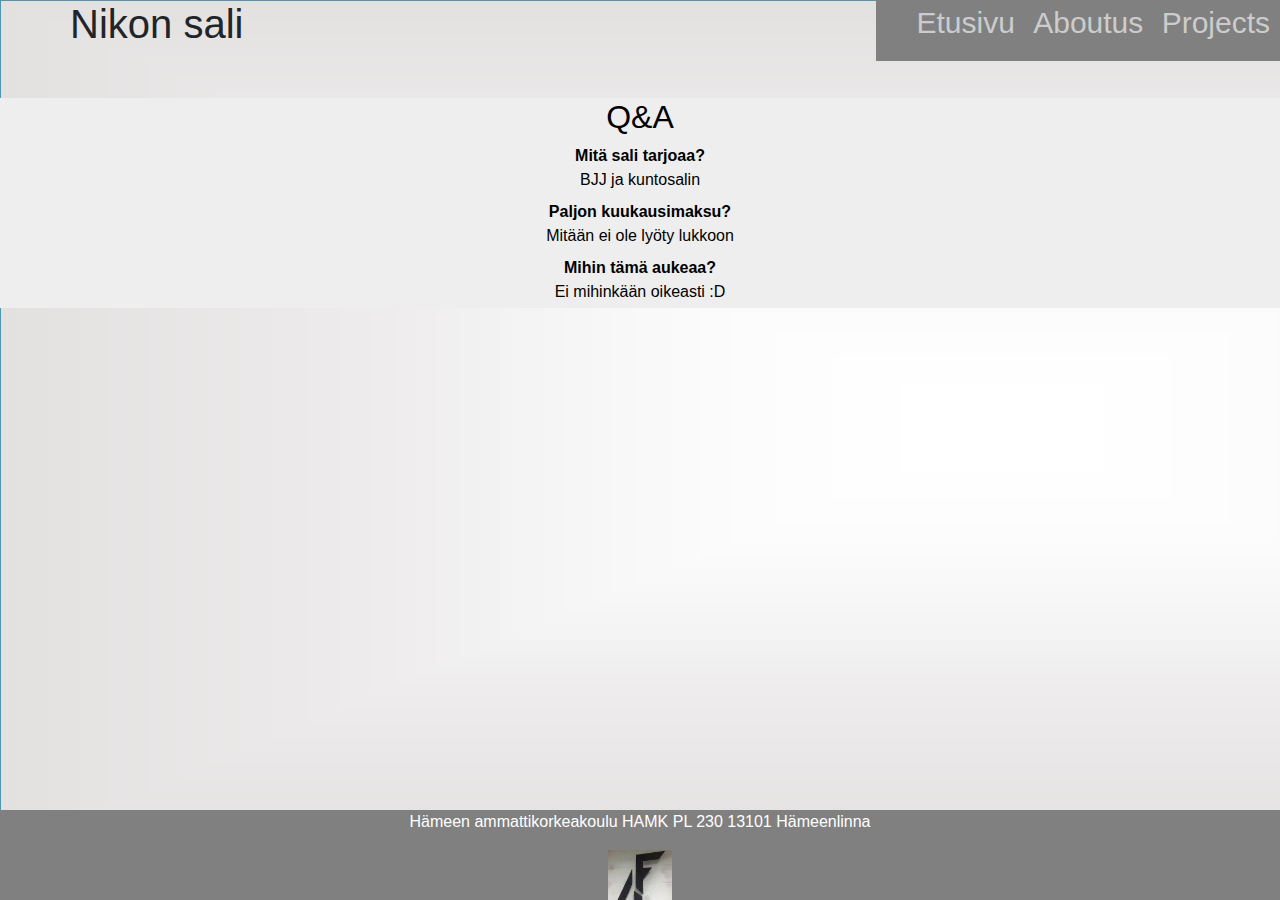
==== aboutus.html @ 1bd1410c "Update" ====
<!DOCTYPE html>
    <html lang="fin">
        <head>
            <meta charset="utf-8">
            <title>Nikon sali</title>
            <body style="background-image: url('images/tausta.png');">
            <meta name="description" content="Tämä sivu on minun uudelle salille tehty esimerkki">
            <!--tässä linkitetään css filu-->
            <link rel="stylesheet" href="css/style.css"type="text/css">
            <link rel="stylesheet" href="https://stackpath.bootstrapcdn.com/bootstrap/4.4.1/css/bootstrap.min.css" integrity="sha384-Vkoo8x4CGsO3+Hhxv8T/Q5PaXtkKtu6ug5TOeNV6gBiFeWPGFN9MuhOf23Q9Ifjh" crossorigin="anonymous">
            <style type="text/css"></style>
            <!--Here i set title icon-->
            <link rel="icon" href="images/icon.png" type="image/x-icon">
        </head>
        <body>
            <div id="nav">
                <ul>
                <li><a style="margin-right: 10px;" href="index.html">Etusivu</a></li>
                <li><a style="margin-right: 10px;" href="aboutus.html">Aboutus</a></li>
                <li><a style="margin-right: 10px;" href="projects.html">Projects</a></li>
                </ul>
                    </div>
                </div>
                <h1 style="margin-left: 70px;">Nikon sali</h1>
                
               
        
        

                    <!--Exercise2.1-->
                    <div id="info2" style="height:210px; overflow: auto;">
                        <h2>Q&A</h2>
                        <dl>
                            <dt>Mitä sali tarjoaa?</dt>
                            <dd>BJJ ja kuntosalin</dd>
                            <dt>Paljon kuukausimaksu?</dt>
                            <dd>Mitään ei ole lyöty lukkoon</dd>
                            <dt>Mihin tämä aukeaa?</dt>
                            <dd>Ei mihinkään oikeasti :D</dd>
                        </dl>
                    </div>
                
        
                <div id="footer">
                    <address>Hämeen ammattikorkeakoulu HAMK PL 230 13101 Hämeenlinna</address>
                    <img src="images/f4.jpg" alt="F4sport" style="width:5%;display: block;margin-left: auto;margin-right: auto;">
                </div>

        
        </body>

</html>
---- css/style.css ----
@charset "utf-8";

#header {
    background-color:white;
    color:black;
    text-align:center;
    padding:5px;
	font-size:40px;
    width: 1000px;
    height: 295px;
    margin:100px;
}


#nav{
    background-color: gray;
    float:right;
    font-size: 30px;
}
#nav ul li {
    display: inline-block;
    
}

#nav ul li a{
	color: #CCC;
    text-decoration: none;
}



#biglogo{
    float:right;
    height:295px; 
    width:500px; 
    margin-right:100px;
    margin-top:90px;
}

#matchbanner{
    background-color: rgb(238, 238, 238);
    color: black;
    height:120px; 
    width: 35%; 
    float: right; 
    margin-right: 100px;
    text-align: center;
    
}
#match{
    background-color: rgb(238, 238, 238);
    color: black;
    height:100px; 
    width: 100%; 
    margin-top: 30px;
    text-align: center;
    
}


#info{
    background-color: rgb(238, 238, 238);
    color: black;
    height:100px;
    width: 50%; 
    margin-left:100px;
    text-align: center;
    
}
#info2{
    background-color: rgb(238, 238, 238);
    color: black;
    height:100px;
    width: 100%; 
    text-align: center;
    margin-top:50px;
}

#footer {
    position: fixed;
    bottom:0;
    width: 100%;
    height: 10%;
    background-color: grey;
    color: white;
    text-align: center;



}
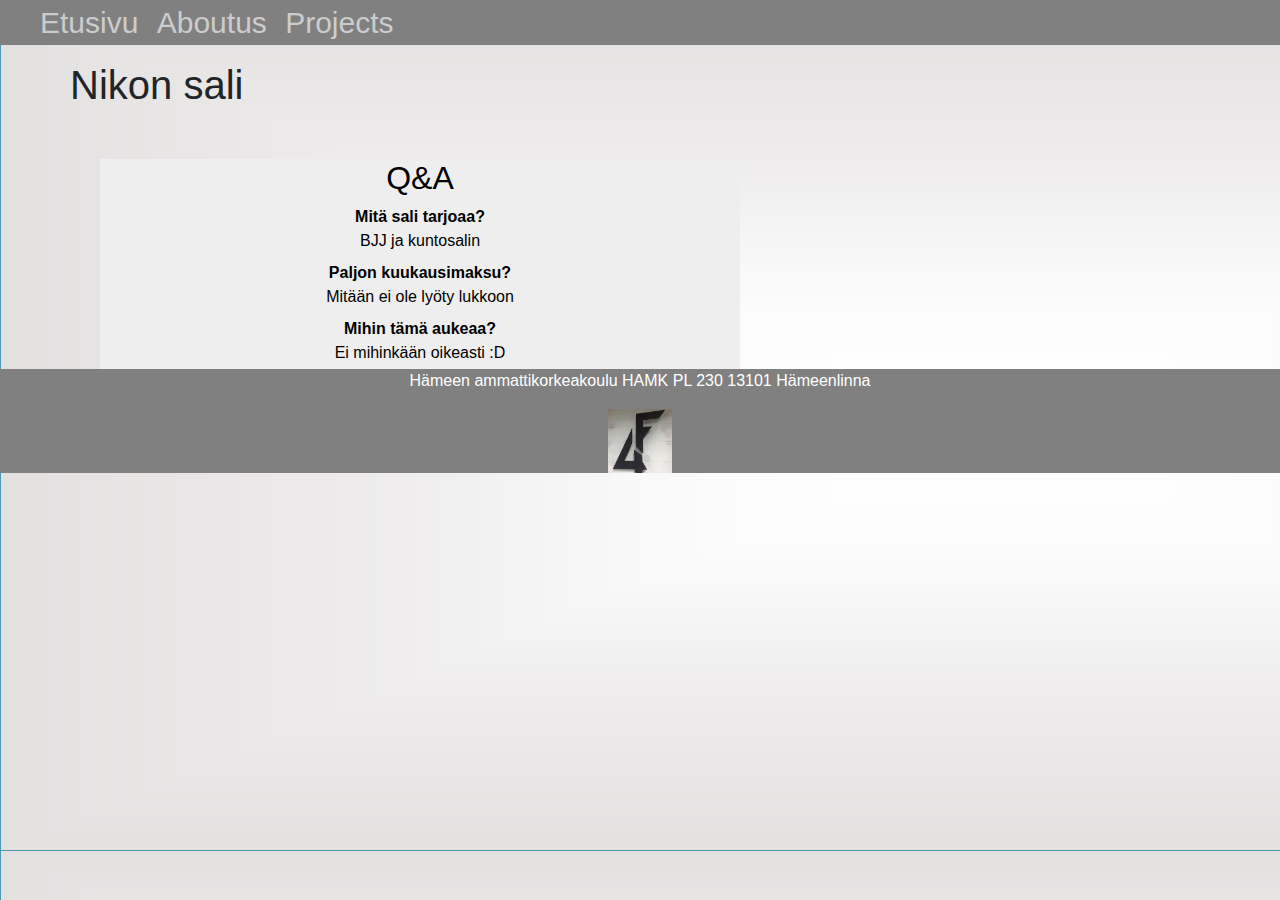
==== commit efea2571: "Update" ====
--- a/aboutus.html
+++ b/aboutus.html
@@ -28,7 +28,7 @@
         
 
                     <!--Exercise2.1-->
-                    <div id="info2" style="height:210px; overflow: auto;">
+                    <div id="info2" style="height:210px;">
                         <h2>Q&A</h2>
                         <dl>
                             <dt>Mitä sali tarjoaa?</dt>
--- a/css/style.css
+++ b/css/style.css
@@ -14,7 +14,6 @@
 
 #nav{
     background-color: gray;
-    float:right;
     font-size: 30px;
 }
 #nav ul li {
@@ -31,10 +30,10 @@
 
 #biglogo{
     float:right;
-    height:295px; 
-    width:500px; 
-    margin-right:100px;
-    margin-top:90px;
+    width:250px;
+    height: 295px;
+    margin-right: 550px;
+    margin-top: 85px;
 }
 
 #matchbanner{
@@ -71,16 +70,16 @@
     background-color: rgb(238, 238, 238);
     color: black;
     height:100px;
-    width: 100%; 
+    width: 50%; 
     text-align: center;
     margin-top:50px;
+    margin-left:100px;
 }
 
 #footer {
-    position: fixed;
-    bottom:0;
+    display:block;
+    bottom: 0;
     width: 100%;
-    height: 10%;
     background-color: grey;
     color: white;
     text-align: center;
